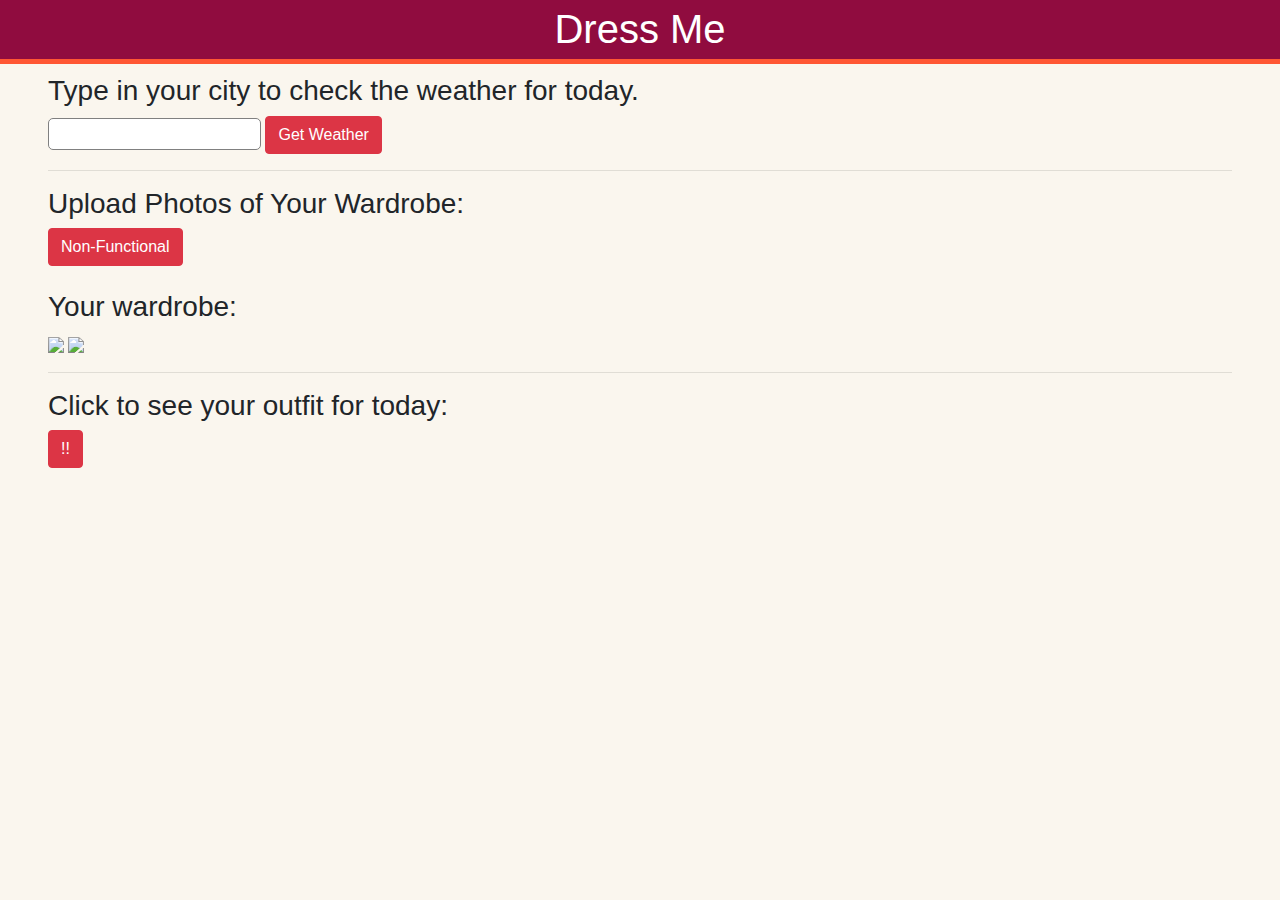
==== index.html @ f0b595ad "image" ====
<!DOCTYPE html>
<html>
<head>
    <title>Dress Me!</title>
    <meta charset="utf-8" />
    <script src="http://ajax.googleapis.com/ajax/libs/jquery/1.9.0/jquery.min.js"></script>
    <script src="https://code.jquery.com/jquery-3.2.1.slim.min.js" integrity="sha384-KJ3o2DKtIkvYIK3UENzmM7KCkRr/rE9/Qpg6aAZGJwFDMVNA/GpGFF93hXpG5KkN" crossorigin="anonymous"></script>
<script src="https://cdnjs.cloudflare.com/ajax/libs/popper.js/1.12.9/umd/popper.min.js" integrity="sha384-ApNbgh9B+Y1QKtv3Rn7W3mgPxhU9K/ScQsAP7hUibX39j7fakFPskvXusvfa0b4Q" crossorigin="anonymous"></script>
<script src="https://maxcdn.bootstrapcdn.com/bootstrap/4.0.0/js/bootstrap.min.js" integrity="sha384-JZR6Spejh4U02d8jOt6vLEHfe/JQGiRRSQQxSfFWpi1MquVdAyjUar5+76PVCmYl" crossorigin="anonymous"></script>
    <link rel="stylesheet" href="https://maxcdn.bootstrapcdn.com/bootstrap/4.0.0/css/bootstrap.min.css" integrity="sha384-Gn5384xqQ1aoWXA+058RXPxPg6fy4IWvTNh0E263XmFcJlSAwiGgFAW/dAiS6JXm" crossorigin="anonymous">
    <link rel="stylesheet" type="text/css" href="styles.css">
  <script  src="https://code.jquery.com/jquery-3.3.1.min.js"
    integrity="sha256-FgpCb/KJQlLNfOu91ta32o/NMZxltwRo8QtmkMRdAu8="
    crossorigin="anonymous"></script>
</head>
<body>
<header>
<h1 align = "center">Dress Me</h1>
</header>
<main>
  <!--<h2 align= "center">What Should I wear today?</h2>-->
  <h3>Type in your city to check the weather for today.</h3>
  <input type="text" id="city"></input>
  <button  class="btn btn-danger" id ="getWeatherForcast"> Get Weather </button>

  <div id= "showWeatherForcast"></div>
  <hr>
  <script type="text/javascript">
    $(document).ready(function() {
      $("#getWeatherForcast").click(function(){
        console.log('clicked');
        var city = $("#city").val();
        var data = null;
        var settings = {
    "async": true,
    "crossDomain": true,
    "url": "http://api.openweathermap.org/data/2.5/weather?q=" + city +
    "&units=imperial&APPID=e8099a47b3b1f75371f9d449d0584d9f",
    "method": "GET",
  }

  $.ajax(settings).done(function (response) {
    console.log(response);

      var helper = '';
      $.each(response.weather, function(index,val) {
        helper += '<p><b>' + response.name + '</b></p>'+ response.main.temp + '&deg;F' + ' | '
         + val.main + ", "  + val.description
      });
       localStorage.setItem("temp",response.main.temp);
      $("#showWeatherForcast").html(helper);

  });
   });
    });
  </script>

<script src="theworkings.js">
</script>

<script src="test.js">
</script>

<script src="sweater.js">
</script>

<h3>Upload Photos of Your Wardrobe:</h3>
<button class="btn btn-danger">Non-Functional</button>
<br><br>
<h3>Your wardrobe:</h3>
<img src="https://upload.wikimedia.org/wikipedia/commons/e/ec/Japanese-market_-pointerbrand_wool_band-collar_jacket_%289598148489%29.jpg" height="128">
<img src="https://encrypted-tbn0.gstatic.com/images?q=tbn:ANd9GcT4CuuSTRMoEDBPIcOI-4Ub-BRVru-5WM88iYIva0EO004aKd98NA" height="128">
<hr>
<h3>Click to see your outfit for today:</h3>
<input type="button" class="btn btn-danger" onclick="processImage();processImage2();processImage3()" value="!!">
<br><br>
  <!--  <div id="wrapper" style="width:1020px; display:table;">
<div id="jsonOutput" style="width:420px; display:table-cell;">
  </div>-->
    <div id="imageDiv">
        <br><br>
        <img id="sourceImage1" height="200px" />
        <img id="sourceImage2" height="200px" />
        <img id="sourceImage3" height="200px" />
    </div>
<!--</div>-->
</main>
</body>
</html>
---- styles.css ----
body, html
{
  background-color: #FAF6EE;
  margin: none;
  padding: none;
  font-family: "Europa", sans-serif;
}

header
{
  height: 4em;
  background-color: #900C3F;
  margin: none;
  color: white;
  margin-bottom: 10px;
  border-bottom: #FF5733 solid 5px;
  padding: 5px;
}

main
{
  margin: 0 3em;
  padding-bottom: 3em;
}

#city
{
  border-radius: 5px;
  border: .5px solid gray;
  height: 2em;
}
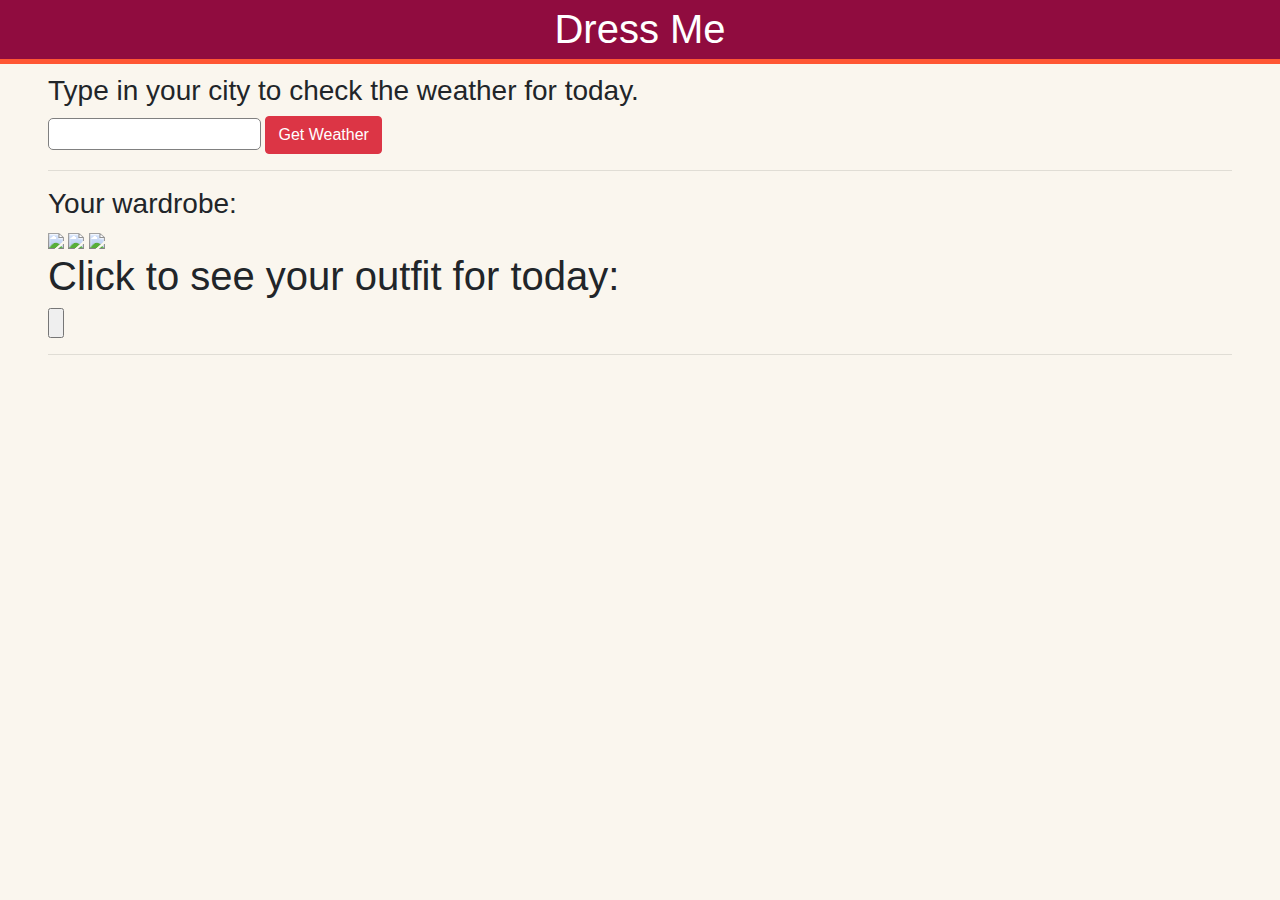
==== commit 8a223477: "Merge branch 'master' of https://github.com/tasnias/Pearl-Hacks-2k18" ====
--- a/index.html
+++ b/index.html
@@ -64,15 +64,14 @@
 <script src="sweater.js">
 </script>
 
-<h3>Upload Photos of Your Wardrobe:</h3>
-<button class="btn btn-danger">Non-Functional</button>
-<br><br>
 <h3>Your wardrobe:</h3>
 <img src="https://upload.wikimedia.org/wikipedia/commons/e/ec/Japanese-market_-pointerbrand_wool_band-collar_jacket_%289598148489%29.jpg" height="128">
 <img src="https://encrypted-tbn0.gstatic.com/images?q=tbn:ANd9GcT4CuuSTRMoEDBPIcOI-4Ub-BRVru-5WM88iYIva0EO004aKd98NA" height="128">
+<img src="https://upload.wikimedia.org/wikipedia/en/5/55/Seaman_jumper.JPG" height="128">
+
+<h1>Click to see your outfit for today:</h1>
+<input type="button" onclick="processImage(), processImage2(), processImage3()"/>
 <hr>
-<h3>Click to see your outfit for today:</h3>
-<input type="button" class="btn btn-danger" onclick="processImage();processImage2();processImage3()" value="!!">
 <br><br>
   <!--  <div id="wrapper" style="width:1020px; display:table;">
 <div id="jsonOutput" style="width:420px; display:table-cell;">
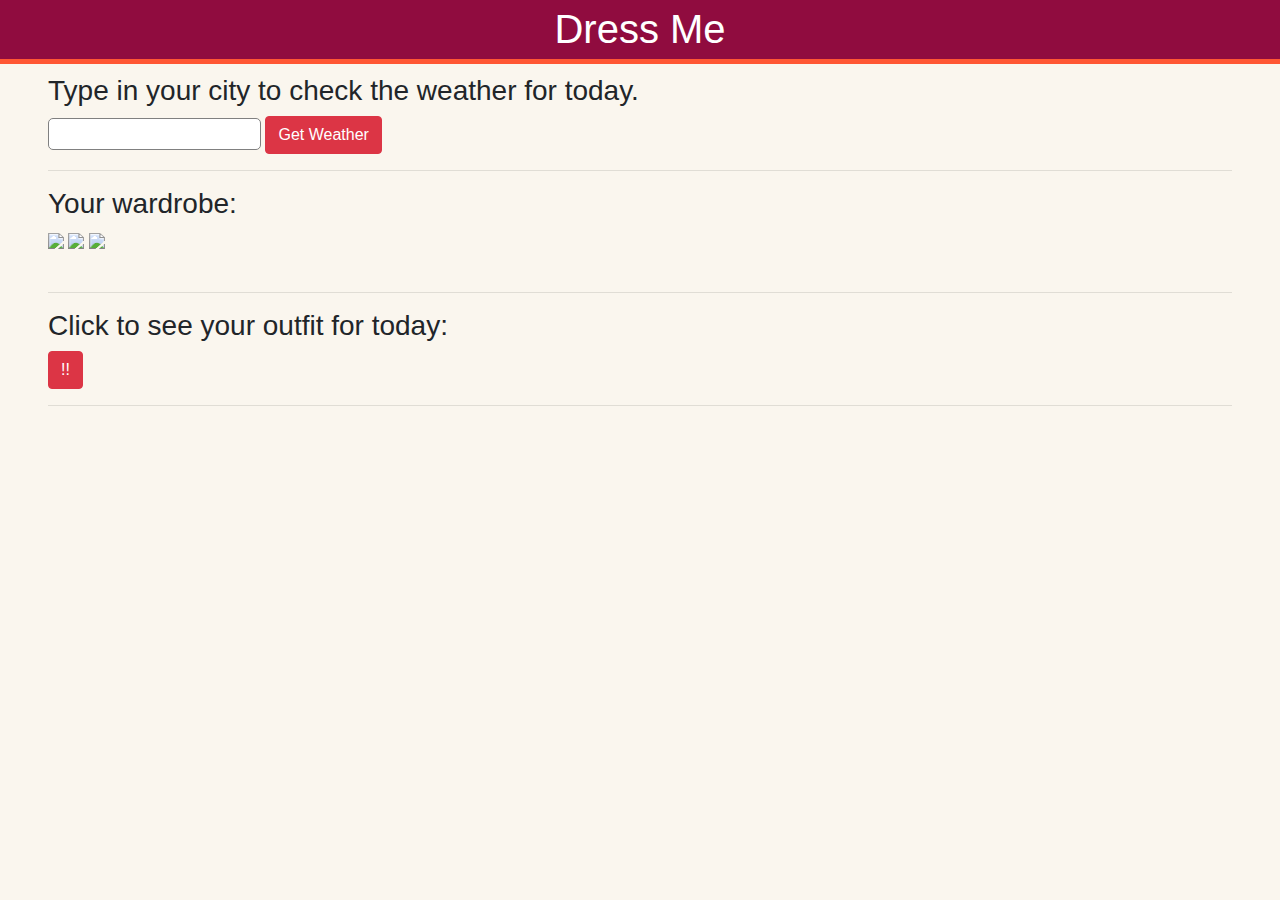
==== commit 55130701: "fonts" ====
--- a/index.html
+++ b/index.html
@@ -68,9 +68,10 @@
 <img src="https://upload.wikimedia.org/wikipedia/commons/e/ec/Japanese-market_-pointerbrand_wool_band-collar_jacket_%289598148489%29.jpg" height="128">
 <img src="https://encrypted-tbn0.gstatic.com/images?q=tbn:ANd9GcT4CuuSTRMoEDBPIcOI-4Ub-BRVru-5WM88iYIva0EO004aKd98NA" height="128">
 <img src="https://upload.wikimedia.org/wikipedia/en/5/55/Seaman_jumper.JPG" height="128">
-
-<h1>Click to see your outfit for today:</h1>
-<input type="button" onclick="processImage(), processImage2(), processImage3()"/>
+<br><br>
+<hr>
+<h3>Click to see your outfit for today:</h3>
+<input type="button" class="btn btn-danger" value="!!" onclick="processImage(), processImage2(), processImage3()"/>
 <hr>
 <br><br>
   <!--  <div id="wrapper" style="width:1020px; display:table;">
--- a/styles.css
+++ b/styles.css
@@ -3,7 +3,7 @@
   background-color: #FAF6EE;
   margin: none;
   padding: none;
-  font-family: "Europa", sans-serif;
+  font-family: "Europa", "Helvetica New", sans-serif;
 }
 
 header
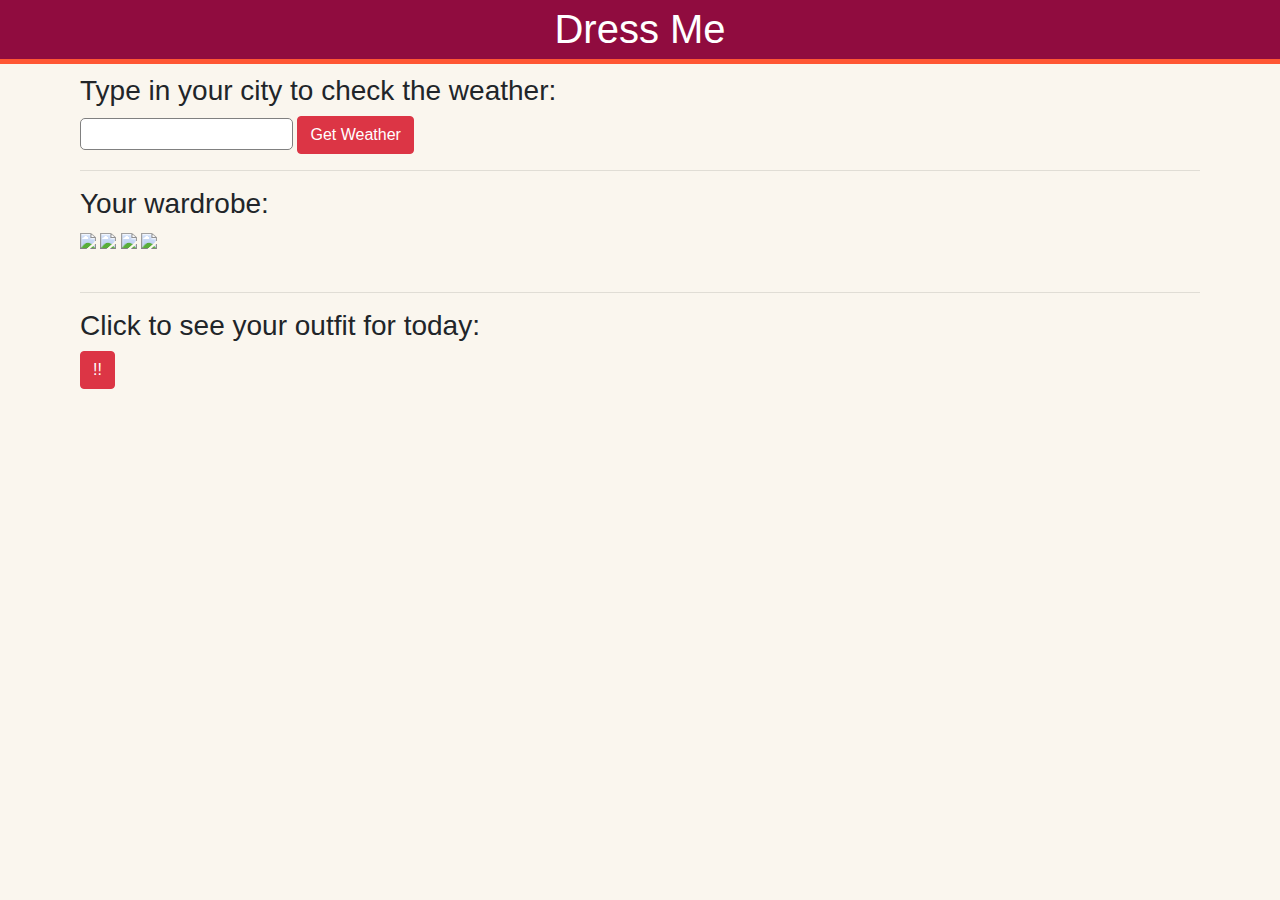
==== commit 74e7b17a: "k" ====
--- a/index.html
+++ b/index.html
@@ -18,8 +18,7 @@
 <h1 align = "center">Dress Me</h1>
 </header>
 <main>
-  <!--<h2 align= "center">What Should I wear today?</h2>-->
-  <h3>Type in your city to check the weather for today.</h3>
+  <h3>Type in your city to check the weather:</h3>
   <input type="text" id="city"></input>
   <button  class="btn btn-danger" id ="getWeatherForcast"> Get Weather </button>
 
@@ -68,22 +67,19 @@
 <img src="https://upload.wikimedia.org/wikipedia/commons/e/ec/Japanese-market_-pointerbrand_wool_band-collar_jacket_%289598148489%29.jpg" height="128">
 <img src="https://encrypted-tbn0.gstatic.com/images?q=tbn:ANd9GcT4CuuSTRMoEDBPIcOI-4Ub-BRVru-5WM88iYIva0EO004aKd98NA" height="128">
 <img src="https://upload.wikimedia.org/wikipedia/en/5/55/Seaman_jumper.JPG" height="128">
+<img src="http://maxpixel.freegreatpicture.com/static/photo/2x/People-Exposure-Studio-Pants-Design-Photography-2604730.jpg" height = "128px">
 <br><br>
 <hr>
 <h3>Click to see your outfit for today:</h3>
 <input type="button" class="btn btn-danger" value="!!" onclick="processImage(), processImage2(), processImage3()"/>
-<hr>
 <br><br>
-  <!--  <div id="wrapper" style="width:1020px; display:table;">
-<div id="jsonOutput" style="width:420px; display:table-cell;">
-  </div>-->
     <div id="imageDiv">
-        <br><br>
         <img id="sourceImage1" height="200px" />
         <img id="sourceImage2" height="200px" />
         <img id="sourceImage3" height="200px" />
     </div>
-<!--</div>-->
+    <div id="notes">
+    </div>
 </main>
 </body>
 </html>
--- a/styles.css
+++ b/styles.css
@@ -19,7 +19,7 @@
 
 main
 {
-  margin: 0 3em;
+  margin: 0 5em;
   padding-bottom: 3em;
 }
 
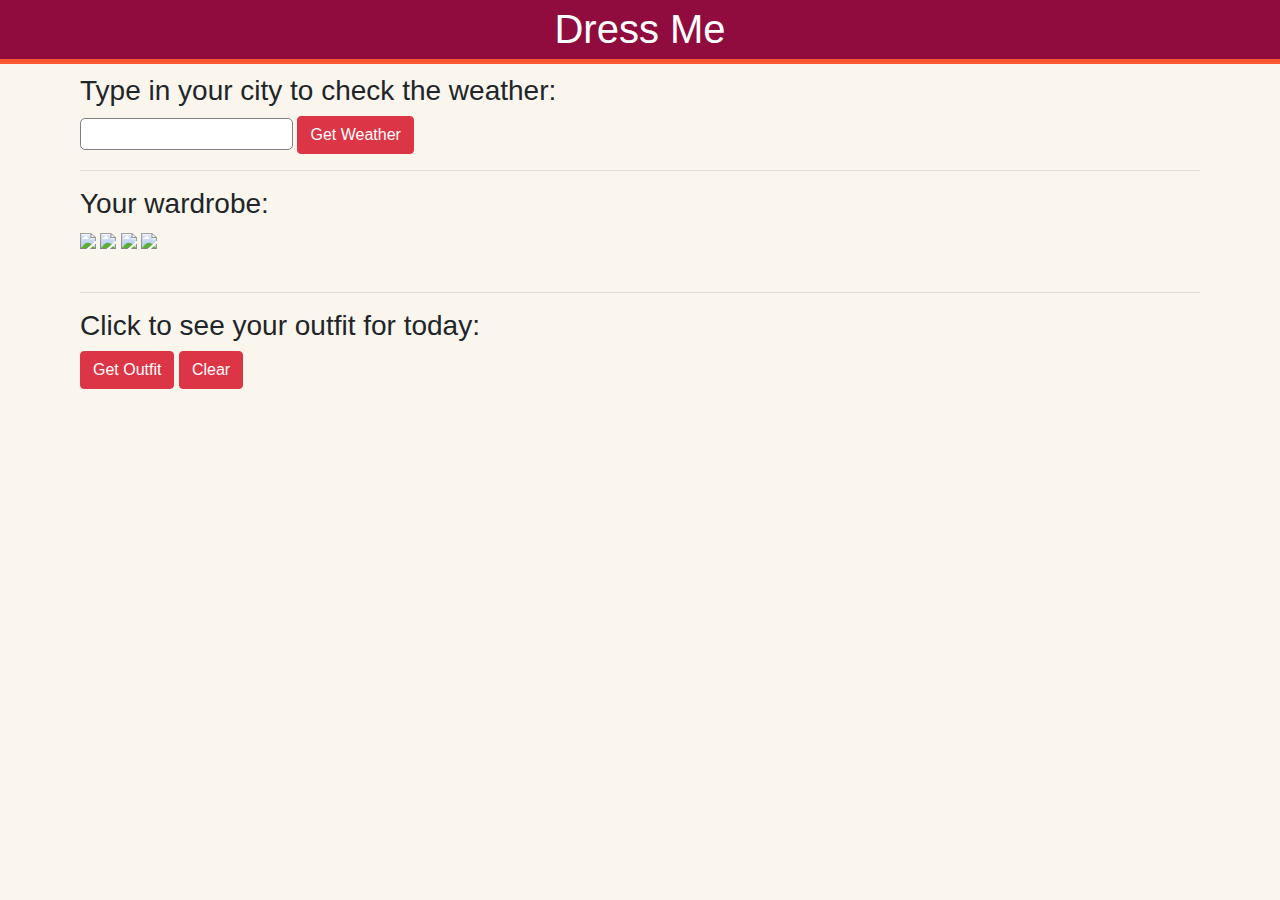
==== commit 058aa31e: "60" ====
--- a/index.html
+++ b/index.html
@@ -11,7 +11,8 @@
     <link rel="stylesheet" type="text/css" href="styles.css">
   <script  src="https://code.jquery.com/jquery-3.3.1.min.js"
     integrity="sha256-FgpCb/KJQlLNfOu91ta32o/NMZxltwRo8QtmkMRdAu8="
-    crossorigin="anonymous"></script>
+    crossorigin="anonymous">
+  </script>
 </head>
 <body>
 <header>
@@ -25,6 +26,7 @@
   <div id= "showWeatherForcast"></div>
   <hr>
   <script type="text/javascript">
+  var num;
     $(document).ready(function() {
       $("#getWeatherForcast").click(function(){
         console.log('clicked');
@@ -48,7 +50,7 @@
       });
        localStorage.setItem("temp",response.main.temp);
       $("#showWeatherForcast").html(helper);
-
+      num= response.main.temp;
   });
    });
     });
@@ -64,6 +66,7 @@
 </script>
 
 <h3>Your wardrobe:</h3>
+<!--Ideally we would prompt the user to upload some files which Microsoft Cognative services would analyze; based on the tags it generates, the image is put in a folder; generating an outfit would randomly pick an outfit out of a specific bin based on the weather-->
 <img src="https://upload.wikimedia.org/wikipedia/commons/e/ec/Japanese-market_-pointerbrand_wool_band-collar_jacket_%289598148489%29.jpg" height="128">
 <img src="https://encrypted-tbn0.gstatic.com/images?q=tbn:ANd9GcT4CuuSTRMoEDBPIcOI-4Ub-BRVru-5WM88iYIva0EO004aKd98NA" height="128">
 <img src="https://upload.wikimedia.org/wikipedia/en/5/55/Seaman_jumper.JPG" height="128">
@@ -71,7 +74,8 @@
 <br><br>
 <hr>
 <h3>Click to see your outfit for today:</h3>
-<input type="button" class="btn btn-danger" value="!!" onclick="processImage(), processImage2(), processImage3()"/>
+<input type="button" class="btn btn-danger" value="Get Outfit" onclick="processImage(), processImage2(), processImage3()"/>
+<button class="btn btn-danger" onclick="location.reload()">Clear</button>
 <br><br>
     <div id="imageDiv">
         <img id="sourceImage1" height="200px" />
@@ -80,6 +84,8 @@
     </div>
     <div id="notes">
     </div>
+<br><br>
+
 </main>
 </body>
 </html>
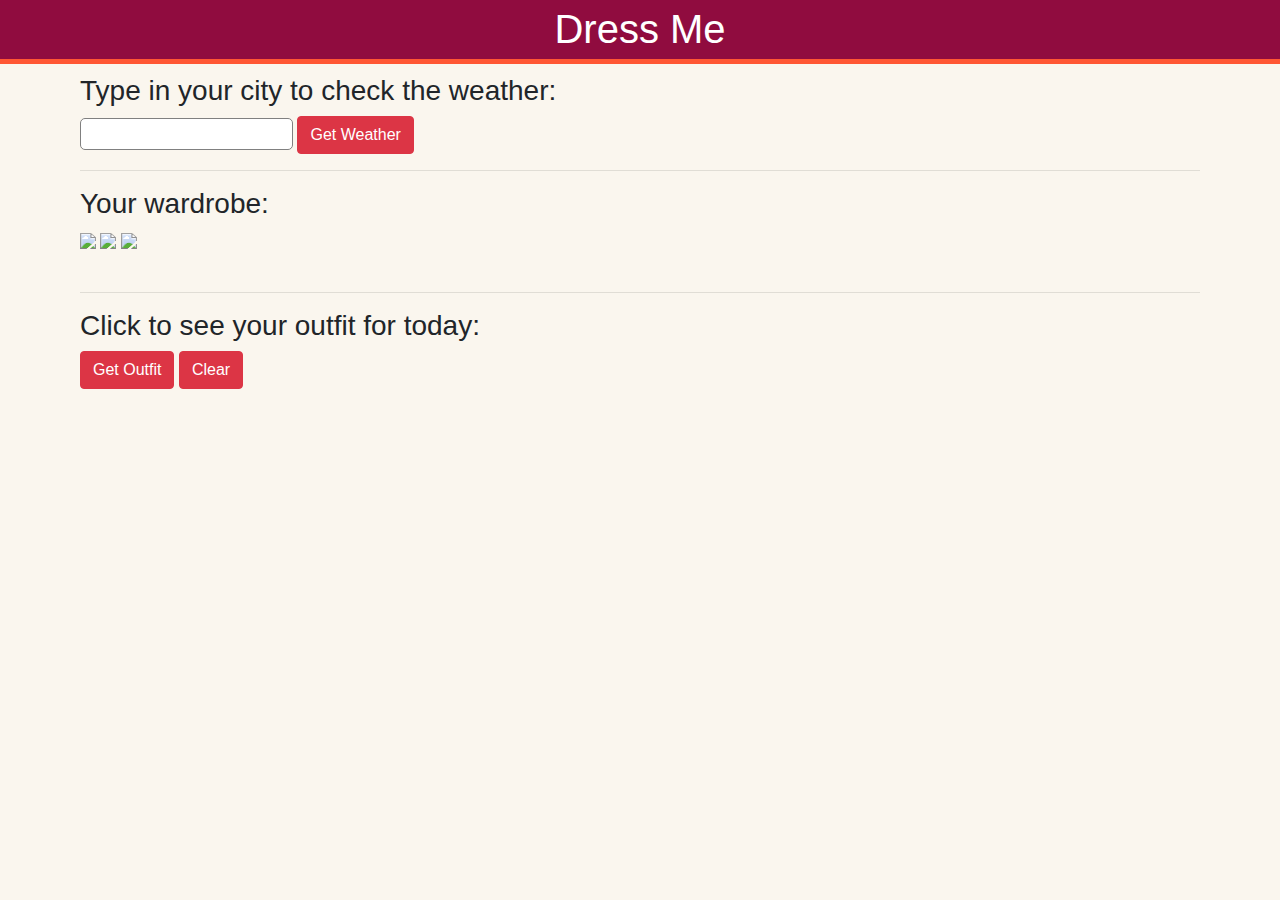
==== commit bd0b99ca: "change" ====
--- a/index.html
+++ b/index.html
@@ -70,7 +70,6 @@
 <img src="https://upload.wikimedia.org/wikipedia/commons/e/ec/Japanese-market_-pointerbrand_wool_band-collar_jacket_%289598148489%29.jpg" height="128">
 <img src="https://encrypted-tbn0.gstatic.com/images?q=tbn:ANd9GcT4CuuSTRMoEDBPIcOI-4Ub-BRVru-5WM88iYIva0EO004aKd98NA" height="128">
 <img src="https://upload.wikimedia.org/wikipedia/en/5/55/Seaman_jumper.JPG" height="128">
-<img src="http://maxpixel.freegreatpicture.com/static/photo/2x/People-Exposure-Studio-Pants-Design-Photography-2604730.jpg" height = "128px">
 <br><br>
 <hr>
 <h3>Click to see your outfit for today:</h3>
@@ -78,6 +77,7 @@
 <button class="btn btn-danger" onclick="location.reload()">Clear</button>
 <br><br>
     <div id="imageDiv">
+
         <img id="sourceImage1" height="200px" />
         <img id="sourceImage2" height="200px" />
         <img id="sourceImage3" height="200px" />
